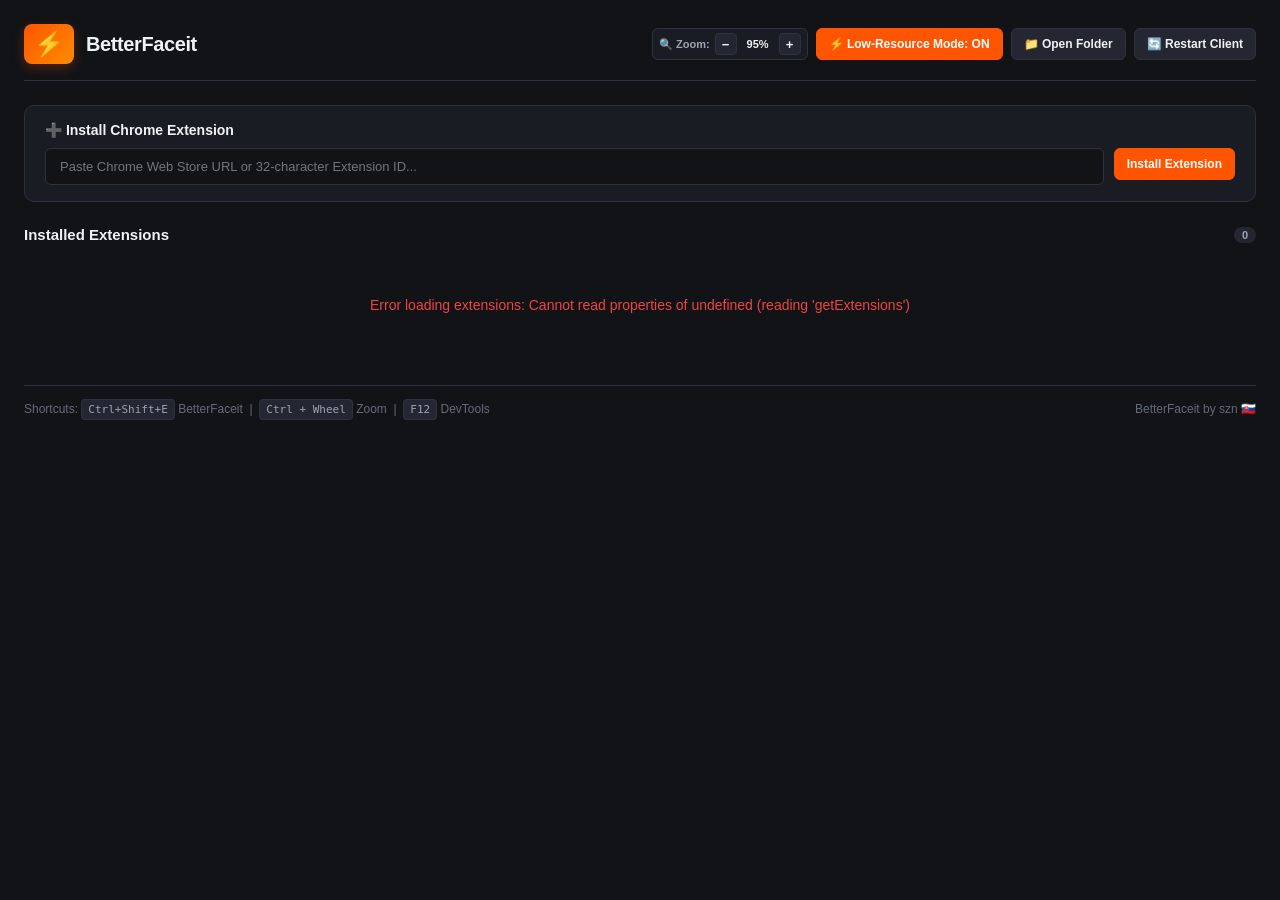
==== src/extensionsManager.html @ c5844e2a "initial commit :)" ====
<!DOCTYPE html>
<html lang="en">
<head>
    <meta charset="UTF-8">
    <meta name="viewport" content="width=device-width, initial-scale=1.0">
    <title>BetterFaceit</title>
    <style>
        :root {
            --bg-primary: #121316;
            --bg-secondary: #1a1c23;
            --bg-tertiary: #242731;
            --border-color: #2e323e;
            --accent-color: #ff5500;
            --accent-hover: #ff6e26;
            --text-primary: #f0f2f5;
            --text-secondary: #9da3b4;
            --text-muted: #646a7d;
            --success-color: #10b981;
            --danger-color: #ef4444;
            --radius-md: 10px;
            --radius-sm: 6px;
        }

        * {
            box-sizing: border-box;
            margin: 0;
            padding: 0;
            font-family: -apple-system, BlinkMacSystemFont, "Segoe UI", Roboto, Helvetica, Arial, sans-serif;
            -webkit-user-select: none;
            user-select: none;
        }

        body {
            background-color: var(--bg-primary);
            color: var(--text-primary);
            padding: 24px;
            min-height: 100vh;
        }

        /* Minimal Dark Scrollbar */
        ::-webkit-scrollbar {
            width: 6px;
            height: 6px;
        }
        ::-webkit-scrollbar-track {
            background: #121316;
        }
        ::-webkit-scrollbar-thumb {
            background: #2a2e39;
            border-radius: 3px;
        }
        ::-webkit-scrollbar-thumb:hover {
            background: #ff5500;
        }
        * {
            scrollbar-width: thin;
            scrollbar-color: #2a2e39 #121316;
        }

        header {
            display: flex;
            align-items: center;
            justify-content: space-between;
            gap: 16px;
            margin-bottom: 24px;
            padding-bottom: 16px;
            border-bottom: 1px solid var(--border-color);
            flex-wrap: nowrap;
        }

        .header-title {
            display: flex;
            align-items: center;
            gap: 12px;
            min-width: 0;
            flex-shrink: 1;
        }

        .header-icon {
            font-size: 24px;
            background: linear-gradient(135deg, #ff5500, #ff8c00);
            padding: 6px 10px;
            border-radius: 8px;
            display: flex;
            align-items: center;
            justify-content: center;
            box-shadow: 0 4px 12px rgba(255, 85, 0, 0.25);
            flex-shrink: 0;
        }

        h1 {
            font-size: 20px;
            font-weight: 700;
            color: var(--text-primary);
            letter-spacing: -0.4px;
            white-space: nowrap;
        }

        .toggle-btn {
            font-size: 11px !important;
            font-weight: 700 !important;
            padding: 6px 12px !important;
            height: 30px !important;
            border-radius: 6px !important;
            letter-spacing: 0.3px;
            transition: all 0.2s ease !important;
            white-space: nowrap !important;
        }

        .toggle-btn.enabled {
            background: rgba(16, 185, 129, 0.12) !important;
            border-color: #10b981 !important;
            color: #10b981 !important;
        }

        .toggle-btn.enabled:hover {
            background: rgba(16, 185, 129, 0.24) !important;
        }

        .toggle-btn.disabled {
            background: rgba(100, 116, 139, 0.12) !important;
            border-color: #475569 !important;
            color: #94a3b8 !important;
        }

        .toggle-btn.disabled:hover {
            background: rgba(100, 116, 139, 0.24) !important;
            color: #e2e8f0 !important;
        }

        .restart-banner {
            background: linear-gradient(135deg, rgba(255, 85, 0, 0.15), rgba(255, 85, 0, 0.05));
            border: 1px solid var(--accent-color);
            border-radius: var(--radius-sm);
            padding: 8px 14px;
            margin-bottom: 20px;
            display: flex;
            justify-content: space-between;
            align-items: center;
            font-size: 13px;
            color: #ff8533;
        }

        .header-actions {
            display: flex;
            gap: 8px;
            align-items: center;
            flex-shrink: 0;
            flex-wrap: nowrap;
        }

        button {
            background-color: var(--bg-tertiary);
            color: var(--text-primary);
            border: 1px solid var(--border-color);
            padding: 6px 12px;
            height: 32px;
            border-radius: var(--radius-sm);
            font-size: 12px;
            font-weight: 600;
            cursor: pointer;
            transition: all 0.15s ease;
            display: inline-flex;
            align-items: center;
            justify-content: center;
            gap: 6px;
            white-space: nowrap;
            flex-shrink: 0;
            line-height: 1;
        }

        button:hover {
            background-color: #2f3442;
            border-color: #3e4455;
        }

        button.primary {
            background-color: var(--accent-color);
            border-color: var(--accent-color);
            color: #fff;
        }

        button.primary:hover {
            background-color: var(--accent-hover);
            border-color: var(--accent-hover);
        }

        .zoom-btn-group {
            display: inline-flex;
            align-items: center;
            background-color: var(--bg-secondary);
            border: 1px solid var(--border-color);
            border-radius: var(--radius-sm);
            padding: 2px 6px;
            height: 32px;
            gap: 3px;
            flex-shrink: 0;
            white-space: nowrap;
        }

        .zoom-label {
            font-size: 11px;
            color: var(--text-secondary);
            font-weight: 600;
            padding-right: 2px;
            user-select: none;
            white-space: nowrap;
        }

        .zoom-btn {
            background-color: var(--bg-tertiary) !important;
            border: 1px solid var(--border-color) !important;
            color: var(--text-primary) !important;
            width: 22px !important;
            height: 22px !important;
            padding: 0 !important;
            border-radius: 4px !important;
            font-size: 13px !important;
            font-weight: 700 !important;
            display: inline-flex !important;
            align-items: center !important;
            justify-content: center !important;
            cursor: pointer;
            transition: all 0.15s;
            flex-shrink: 0;
        }

        .zoom-btn:hover {
            border-color: var(--accent-color) !important;
            color: var(--accent-color) !important;
            background-color: var(--bg-primary) !important;
        }

        .zoom-val-btn {
            background: none !important;
            border: none !important;
            color: var(--text-primary) !important;
            font-size: 11px !important;
            font-weight: 700 !important;
            padding: 2px 4px !important;
            min-width: 36px !important;
            text-align: center;
            cursor: pointer;
            border-radius: 4px !important;
            transition: all 0.15s;
            white-space: nowrap;
            flex-shrink: 0;
        }

        .zoom-val-btn:hover {
            color: var(--accent-color) !important;
            background-color: var(--bg-tertiary) !important;
        }

        .install-box {
            background-color: var(--bg-secondary);
            border: 1px solid var(--border-color);
            border-radius: var(--radius-md);
            padding: 16px 20px;
            margin-bottom: 24px;
        }

        .install-box-title {
            font-size: 14px;
            font-weight: 600;
            margin-bottom: 10px;
            display: flex;
            align-items: center;
            gap: 8px;
        }

        .input-group {
            display: flex;
            gap: 10px;
        }

        input[type="text"] {
            flex: 1;
            background-color: var(--bg-primary);
            border: 1px solid var(--border-color);
            color: var(--text-primary);
            padding: 10px 14px;
            border-radius: var(--radius-sm);
            font-size: 13px;
            outline: none;
            transition: border-color 0.2s;
            user-select: text;
            -webkit-user-select: text;
        }

        input[type="text"]:focus {
            border-color: var(--accent-color);
        }

        .status-msg {
            margin-top: 10px;
            font-size: 12px;
            display: none;
        }
        .status-msg.success { color: var(--success-color); display: block; }
        .status-msg.error { color: var(--danger-color); display: block; }
        .status-msg.info { color: var(--text-secondary); display: block; }

        .section-header {
            font-size: 15px;
            font-weight: 600;
            margin-bottom: 14px;
            display: flex;
            align-items: center;
            justify-content: space-between;
        }

        .ext-count {
            background-color: var(--bg-tertiary);
            color: var(--text-secondary);
            font-size: 11px;
            padding: 2px 8px;
            border-radius: 12px;
            font-weight: 600;
        }

        .extensions-list {
            display: flex;
            flex-direction: column;
            gap: 14px;
        }

        .ext-card {
            background-color: var(--bg-secondary);
            border: 1px solid var(--border-color);
            border-radius: var(--radius-md);
            padding: 18px 20px;
            display: flex;
            align-items: center;
            justify-content: space-between;
            gap: 16px;
            transition: border-color 0.2s ease, transform 0.1s ease;
        }

        .ext-card:hover {
            border-color: #3e4455;
        }

        .ext-left {
            display: flex;
            align-items: center;
            gap: 16px;
            flex: 1;
        }

        .ext-icon-img {
            width: 48px;
            height: 48px;
            border-radius: 8px;
            object-fit: contain;
            background-color: var(--bg-tertiary);
            padding: 4px;
        }

        .ext-info {
            display: flex;
            flex-direction: column;
            gap: 4px;
        }

        .ext-name-row {
            display: flex;
            align-items: center;
            gap: 8px;
        }

        .ext-name {
            font-size: 15px;
            font-weight: 600;
            color: var(--text-primary);
        }

        .ext-version {
            font-size: 11px;
            color: var(--text-muted);
            background-color: var(--bg-primary);
            padding: 2px 6px;
            border-radius: 4px;
            border: 1px solid var(--border-color);
        }

        .ext-desc {
            font-size: 12px;
            color: var(--text-secondary);
            line-height: 1.4;
            max-width: 520px;
        }

        .ext-actions {
            display: flex;
            gap: 8px;
            align-items: center;
            flex-shrink: 0;
        }

        .settings-btn {
            background: linear-gradient(135deg, #ff5500, #ff6e26);
            border: none;
            color: white;
            font-weight: 600;
        }

        .settings-btn:hover {
            background: linear-gradient(135deg, #ff6e26, #ff8740);
        }

        .empty-state {
            text-align: center;
            padding: 40px 20px;
            color: var(--text-muted);
            font-size: 14px;
        }

        footer {
            margin-top: 32px;
            padding-top: 16px;
            border-top: 1px solid var(--border-color);
            display: flex;
            justify-content: space-between;
            align-items: center;
            font-size: 12px;
            color: var(--text-muted);
        }

        .shortcut-badge {
            background-color: var(--bg-tertiary);
            padding: 3px 6px;
            border-radius: 4px;
            font-family: monospace;
            font-size: 11px;
            color: var(--text-secondary);
            border: 1px solid var(--border-color);
        }
    </style>
</head>
<body>

    <header>
        <div class="header-title">
            <div class="header-icon">⚡</div>
            <h1>BetterFaceit</h1>
        </div>
        <div class="header-actions">
            <div class="zoom-btn-group" title="Adjust FACEIT Client scale (Ctrl + MouseWheel / Ctrl + +/-)">
                <span class="zoom-label">🔍 Zoom:</span>
                <button id="btn-zoom-out" class="zoom-btn" title="Zoom Out 5% (Ctrl + -)">−</button>
                <button id="btn-zoom-reset" class="zoom-val-btn" title="Click to Reset Zoom to 100% (Ctrl + 0)">95%</button>
                <button id="btn-zoom-in" class="zoom-btn" title="Zoom In 5% (Ctrl + +)">+</button>
            </div>
            <button id="btn-toggle-perf" class="primary" title="Toggles GPU acceleration, telemetry debloat and background low CPU mode">⚡ Low-Resource Mode: ON</button>
            <button id="btn-open-folder" title="Open extensions directory">📁 Open Folder</button>
            <button id="btn-restart-client" title="Restart FACEIT client to apply changes">🔄 Restart Client</button>
        </div>
    </header>

    <div id="restart-banner" class="restart-banner" style="display: none;">
        <span>⚡ Extension state changed. Restart FACEIT client to apply changes.</span>
        <button id="btn-banner-restart" class="primary">🔄 Restart Now</button>
    </div>

    <div class="install-box">
        <div class="install-box-title">➕ Install Chrome Extension</div>
        <div class="input-group">
            <input type="text" id="install-input" placeholder="Paste Chrome Web Store URL or 32-character Extension ID...">
            <button class="primary" id="btn-install">Install Extension</button>
        </div>
        <div id="install-status" class="status-msg"></div>
    </div>

    <div class="section-header">
        <span>Installed Extensions</span>
        <span class="ext-count" id="ext-count">0</span>
    </div>

    <div class="extensions-list" id="extensions-list">
        <div class="empty-state">Loading extensions...</div>
    </div>

    <footer>
        <div>Shortcuts: <span class="shortcut-badge">Ctrl+Shift+E</span> BetterFaceit &nbsp;|&nbsp; <span class="shortcut-badge">Ctrl + Wheel</span> Zoom &nbsp;|&nbsp; <span class="shortcut-badge">F12</span> DevTools</div>
        <div>BetterFaceit by szn 🇸🇰</div>
    </footer>

    <script>
        const extListEl = document.getElementById('extensions-list');
        const extCountEl = document.getElementById('ext-count');
        const installInputEl = document.getElementById('install-input');
        const btnInstallEl = document.getElementById('btn-install');
        const installStatusEl = document.getElementById('install-status');
        const btnOpenFolderEl = document.getElementById('btn-open-folder');
        const btnRestartClientEl = document.getElementById('btn-restart-client');

        async function loadExtensions() {
            try {
                const list = await window.extAPI.getExtensions();
                extCountEl.textContent = list.length;
                if (!list || list.length === 0) {
                    extListEl.innerHTML = '<div class="empty-state">No extensions installed. Paste a link above to install one!</div>';
                    return;
                }

                extListEl.innerHTML = '';
                list.forEach(ext => {
                    const card = document.createElement('div');
                    card.className = 'ext-card';

                    const iconSrc = ext.iconDataUrl || 'data:image/svg+xml;utf8,<svg xmlns="http://www.w3.org/2000/svg" width="48" height="48" viewBox="0 0 24 24" fill="%23ff5500"><path d="M20.5 11H19V7c0-1.1-.9-2-2-2h-4V3.5C13 2.12 11.88 1 10.5 1S8 2.12 8 3.5V5H4c-1.1 0-1.99.9-1.99 2v3.8H3.5c1.49 0 2.7 1.21 2.7 2.7s-1.21 2.7-2.7 2.7H2V20c0 1.1.9 2 2 2h3.8v-1.5c0-1.49 1.21-2.7 2.7-2.7 1.49 0 2.7 1.21 2.7 2.7V22H17c1.1 0 2-.9 2-2v-4h1.5c1.38 0 2.5-1.12 2.5-2.5s-1.12-2.5-2.5-2.5z"/></svg>';

                    let buttonsHtml = `
                        <button class="toggle-btn ${ext.enabled ? 'enabled' : 'disabled'}" data-folder="${ext.folder}" data-enabled="${ext.enabled}" data-type="toggle" title="${ext.enabled ? 'Click to disable extension' : 'Click to enable extension'}">
                            ${ext.enabled ? '🟢 Enabled' : '⚪ Disabled'}
                        </button>
                    `;
                    if (ext.hasOptions) {
                        buttonsHtml += `<button class="settings-btn" data-id="${ext.id}" data-type="options" ${ext.enabled ? '' : 'disabled style="opacity:0.35;cursor:not-allowed;"'}>⚙️ Settings</button>`;
                    }
                    if (ext.hasPopup) {
                        buttonsHtml += `<button data-id="${ext.id}" data-type="popup" ${ext.enabled ? '' : 'disabled style="opacity:0.35;cursor:not-allowed;"'}>🪟 Popup</button>`;
                    }
                    buttonsHtml += `<button data-folder="${ext.folder}" data-type="folder" title="Open extension files">📂 Folder</button>`;

                    card.innerHTML = `
                        <div class="ext-left" style="${ext.enabled ? '' : 'opacity:0.75;'}">
                            <img class="ext-icon-img" src="${iconSrc}" alt="icon" onerror="this.src='data:image/svg+xml;utf8,<svg xmlns=\\'http://www.w3.org/2000/svg\\' width=\\'48\\' height=\\'48\\' viewBox=\\'0 0 24 24\\' fill=\\'%23ff5500\\'><path d=\\'M20.5 11H19V7c0-1.1-.9-2-2-2h-4V3.5C13 2.12 11.88 1 10.5 1S8 2.12 8 3.5V5H4c-1.1 0-1.99.9-1.99 2v3.8H3.5c1.49 0 2.7 1.21 2.7 2.7s-1.21 2.7-2.7 2.7H2V20c0 1.1.9 2 2 2h3.8v-1.5c0-1.49 1.21-2.7 2.7-2.7 1.49 0 2.7 1.21 2.7 2.7V22H17c1.1 0 2-.9 2-2v-4h1.5c1.38 0 2.5-1.12 2.5-2.5s-1.12-2.5-2.5-2.5z\\'/></svg>'">
                            <div class="ext-info">
                                <div class="ext-name-row">
                                    <span class="ext-name">${ext.name}</span>
                                    <span class="ext-version">v${ext.version}</span>
                                </div>
                                <div class="ext-desc">${ext.description || 'No description available.'}</div>
                            </div>
                        </div>
                        <div class="ext-actions">
                            ${buttonsHtml}
                        </div>
                    `;

                    extListEl.appendChild(card);
                });

                // Attach listeners
                extListEl.querySelectorAll('button').forEach(btn => {
                    btn.addEventListener('click', async () => {
                        const type = btn.getAttribute('data-type');
                        const id = btn.getAttribute('data-id');
                        const folder = btn.getAttribute('data-folder');
                        if (type === 'toggle') {
                            const isCurrent = btn.getAttribute('data-enabled') === 'true';
                            await window.extAPI.toggleExtension(folder, !isCurrent);
                            const banner = document.getElementById('restart-banner');
                            if (banner) banner.style.display = 'flex';
                            await loadExtensions();
                        } else if (type === 'options' || type === 'popup') {
                            await window.extAPI.openSettings(id, type);
                        } else if (type === 'folder') {
                            await window.extAPI.openFolder(folder);
                        }
                    });
                });

            } catch (err) {
                extListEl.innerHTML = `<div class="empty-state" style="color: var(--danger-color)">Error loading extensions: ${err.message}</div>`;
            }
        }

        btnOpenFolderEl.addEventListener('click', () => {
            window.extAPI.openExtensionsDir();
        });

        const btnZoomOutEl = document.getElementById('btn-zoom-out');
        const btnZoomResetEl = document.getElementById('btn-zoom-reset');
        const btnZoomInEl = document.getElementById('btn-zoom-in');

        function updateZoomDisplay(factor) {
            const pct = Math.round((factor || 1.0) * 100);
            btnZoomResetEl.textContent = `${pct}%`;
        }

        btnZoomOutEl.addEventListener('click', async () => {
            const factor = await window.extAPI.setZoom(-0.05);
            updateZoomDisplay(factor);
        });

        btnZoomInEl.addEventListener('click', async () => {
            const factor = await window.extAPI.setZoom(0.05);
            updateZoomDisplay(factor);
        });

        btnZoomResetEl.addEventListener('click', async () => {
            const factor = await window.extAPI.resetZoom();
            updateZoomDisplay(factor);
        });

        const btnTogglePerfEl = document.getElementById('btn-toggle-perf');
        let clientConfig = { performanceMode: true, zoomFactor: 0.95 };

        async function initConfig() {
            try {
                clientConfig = await window.extAPI.getConfig();
                updatePerfButtonUI();
                if (typeof clientConfig.zoomFactor === 'number') {
                    updateZoomDisplay(clientConfig.zoomFactor);
                } else {
                    updateZoomDisplay(0.95);
                }
            } catch (_) {}
        }

        function updatePerfButtonUI() {
            if (clientConfig.performanceMode) {
                btnTogglePerfEl.style.background = 'linear-gradient(135deg, #10b981, #059669)';
                btnTogglePerfEl.style.borderColor = '#10b981';
                btnTogglePerfEl.textContent = '⚡ Low-Resource Mode: ON';
            } else {
                btnTogglePerfEl.style.background = 'var(--bg-tertiary)';
                btnTogglePerfEl.style.borderColor = 'var(--border-color)';
                btnTogglePerfEl.textContent = '⚡ Low-Resource Mode: OFF';
            }
        }

        btnTogglePerfEl.addEventListener('click', async () => {
            const newState = !clientConfig.performanceMode;
            clientConfig = await window.extAPI.setConfig({ performanceMode: newState });
            updatePerfButtonUI();
            if (confirm(`Low-Resource Mode is now ${newState ? 'ENABLED' : 'DISABLED'}.\n\nRestart FACEIT Client now to apply GPU acceleration changes?`)) {
                window.extAPI.restartClient();
            }
        });

        initConfig();

        btnRestartClientEl.addEventListener('click', () => {
            if (confirm('Restart FACEIT Client now?')) {
                window.extAPI.restartClient();
            }
        });

        const btnBannerRestartEl = document.getElementById('btn-banner-restart');
        if (btnBannerRestartEl) {
            btnBannerRestartEl.addEventListener('click', () => {
                window.extAPI.restartClient();
            });
        }

        btnInstallEl.addEventListener('click', async () => {
            const query = installInputEl.value.trim();
            if (!query) return;

            installStatusEl.className = 'status-msg info';
            installStatusEl.textContent = 'Downloading and installing extension, please wait...';
            btnInstallEl.disabled = true;

            try {
                const res = await window.extAPI.installExtension(query);
                if (res.success) {
                    installStatusEl.className = 'status-msg success';
                    installStatusEl.textContent = `Successfully installed "${res.name}"! Restart FACEIT client to activate.`;
                    installInputEl.value = '';
                    await loadExtensions();
                } else {
                    installStatusEl.className = 'status-msg error';
                    installStatusEl.textContent = `Installation failed: ${res.error}`;
                }
            } catch (e) {
                installStatusEl.className = 'status-msg error';
                installStatusEl.textContent = `Error: ${e.message}`;
            } finally {
                btnInstallEl.disabled = false;
            }
        });

        installInputEl.addEventListener('keydown', (e) => {
            if (e.key === 'Enter') btnInstallEl.click();
        });

        loadExtensions();
    </script>
</body>
</html>
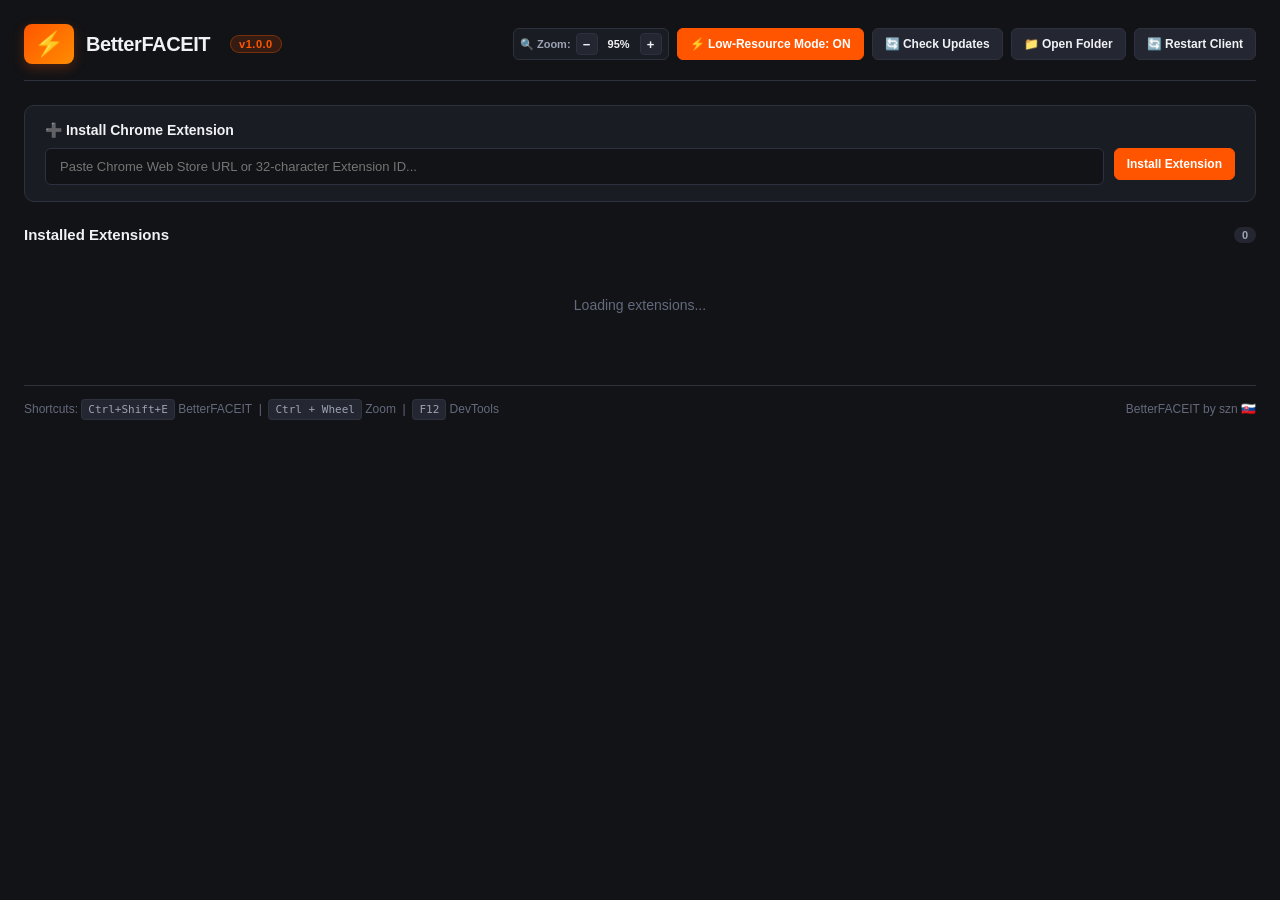
==== commit bea26cd8: "auto-updater" ====
--- a/src/extensionsManager.html
+++ b/src/extensionsManager.html
@@ -3,7 +3,7 @@
 <head>
     <meta charset="UTF-8">
     <meta name="viewport" content="width=device-width, initial-scale=1.0">
-    <title>BetterFaceit</title>
+    <title>BetterFACEIT</title>
     <style>
         :root {
             --bg-primary: #121316;
@@ -247,9 +247,38 @@
             flex-shrink: 0;
         }
 
-        .zoom-val-btn:hover {
-            color: var(--accent-color) !important;
-            background-color: var(--bg-tertiary) !important;
+        .version-badge {
+            font-size: 11px;
+            font-weight: 700;
+            background: rgba(255, 85, 0, 0.15);
+            color: var(--accent-color);
+            border: 1px solid rgba(255, 85, 0, 0.35);
+            border-radius: 12px;
+            padding: 2px 8px;
+            margin-left: 8px;
+            letter-spacing: 0.5px;
+            align-self: center;
+        }
+
+        .update-banner {
+            background: linear-gradient(90deg, #182230 0%, #151c27 100%);
+            border: 1px solid #ff5500;
+            border-radius: var(--radius-md);
+            padding: 12px 18px;
+            margin-bottom: 20px;
+            display: flex;
+            align-items: center;
+            justify-content: space-between;
+            box-shadow: 0 4px 16px rgba(255, 85, 0, 0.2);
+            font-weight: 600;
+            font-size: 13px;
+            gap: 16px;
+        }
+
+        .update-banner span {
+            display: flex;
+            align-items: center;
+            gap: 8px;
         }
 
         .install-box {
@@ -443,7 +472,8 @@
     <header>
         <div class="header-title">
             <div class="header-icon">⚡</div>
-            <h1>BetterFaceit</h1>
+            <h1>BetterFACEIT</h1>
+            <span class="version-badge" id="version-badge">v1.0.0</span>
         </div>
         <div class="header-actions">
             <div class="zoom-btn-group" title="Adjust FACEIT Client scale (Ctrl + MouseWheel / Ctrl + +/-)">
@@ -453,10 +483,16 @@
                 <button id="btn-zoom-in" class="zoom-btn" title="Zoom In 5% (Ctrl + +)">+</button>
             </div>
             <button id="btn-toggle-perf" class="primary" title="Toggles GPU acceleration, telemetry debloat and background low CPU mode">⚡ Low-Resource Mode: ON</button>
+            <button id="btn-check-update" title="Check GitHub for BetterFACEIT & extension updates">🔄 Check Updates</button>
             <button id="btn-open-folder" title="Open extensions directory">📁 Open Folder</button>
             <button id="btn-restart-client" title="Restart FACEIT client to apply changes">🔄 Restart Client</button>
         </div>
     </header>
+
+    <div id="update-banner" class="update-banner" style="display: none;">
+        <span id="update-banner-text">🚀 New BetterFACEIT update available!</span>
+        <button id="btn-do-update" class="primary">Update & Relaunch Now</button>
+    </div>
 
     <div id="restart-banner" class="restart-banner" style="display: none;">
         <span>⚡ Extension state changed. Restart FACEIT client to apply changes.</span>
@@ -482,8 +518,8 @@
     </div>
 
     <footer>
-        <div>Shortcuts: <span class="shortcut-badge">Ctrl+Shift+E</span> BetterFaceit &nbsp;|&nbsp; <span class="shortcut-badge">Ctrl + Wheel</span> Zoom &nbsp;|&nbsp; <span class="shortcut-badge">F12</span> DevTools</div>
-        <div>BetterFaceit by szn 🇸🇰</div>
+        <div>Shortcuts: <span class="shortcut-badge">Ctrl+Shift+E</span> BetterFACEIT &nbsp;|&nbsp; <span class="shortcut-badge">Ctrl + Wheel</span> Zoom &nbsp;|&nbsp; <span class="shortcut-badge">F12</span> DevTools</div>
+        <div>BetterFACEIT by szn 🇸🇰</div>
     </footer>
 
     <script>
@@ -674,10 +710,79 @@
             }
         });
 
-        installInputEl.addEventListener('keydown', (e) => {
-            if (e.key === 'Enter') btnInstallEl.click();
-        });
-
+        const btnCheckUpdateEl = document.getElementById('btn-check-update');
+        const updateBannerEl = document.getElementById('update-banner');
+        const updateBannerTextEl = document.getElementById('update-banner-text');
+        const btnDoUpdateEl = document.getElementById('btn-do-update');
+        const versionBadgeEl = document.getElementById('version-badge');
+
+        async function initVersion() {
+            try {
+                if (window.extAPI.getVersion) {
+                    const vInfo = await window.extAPI.getVersion();
+                    if (vInfo && vInfo.currentVersion) {
+                        versionBadgeEl.textContent = 'v' + vInfo.currentVersion;
+                    }
+                }
+            } catch (_) {}
+        }
+
+        btnCheckUpdateEl.addEventListener('click', async () => {
+            btnCheckUpdateEl.disabled = true;
+            btnCheckUpdateEl.textContent = '⏳ Checking...';
+            try {
+                const res = await window.extAPI.checkForUpdates();
+                if (res && res.updateAvailable) {
+                    updateBannerTextEl.innerHTML = `🚀 <b>BetterFACEIT v${res.latestVersion}</b> is available on GitHub!`;
+                    updateBannerEl.style.display = 'flex';
+                    btnCheckUpdateEl.textContent = '⚡ Update Ready';
+                } else {
+                    btnCheckUpdateEl.textContent = '✅ Up to Date';
+                    setTimeout(() => {
+                        btnCheckUpdateEl.disabled = false;
+                        btnCheckUpdateEl.textContent = '🔄 Check Updates';
+                    }, 3000);
+                }
+            } catch (err) {
+                btnCheckUpdateEl.textContent = '⚠️ Check Failed';
+                setTimeout(() => {
+                    btnCheckUpdateEl.disabled = false;
+                    btnCheckUpdateEl.textContent = '🔄 Check Updates';
+                }, 3000);
+            }
+        });
+
+        btnDoUpdateEl.addEventListener('click', async () => {
+            btnDoUpdateEl.disabled = true;
+            btnDoUpdateEl.textContent = '⏳ Downloading & Updating...';
+            updateBannerTextEl.textContent = '⏳ Downloading update archive & syncing extensions from GitHub...';
+            try {
+                const res = await window.extAPI.applyUpdate();
+                if (res && res.success) {
+                    updateBannerTextEl.textContent = '✅ Updated successfully! Relaunching FACEIT client...';
+                } else {
+                    alert('Update failed: ' + (res?.error || 'Unknown error'));
+                    btnDoUpdateEl.disabled = false;
+                    btnDoUpdateEl.textContent = 'Retry Update';
+                }
+            } catch (err) {
+                alert('Update error: ' + (err.message || err));
+                btnDoUpdateEl.disabled = false;
+                btnDoUpdateEl.textContent = 'Retry Update';
+            }
+        });
+
+        if (window.extAPI.onUpdateAvailable) {
+            window.extAPI.onUpdateAvailable((info) => {
+                if (info && info.updateAvailable) {
+                    updateBannerTextEl.innerHTML = `🚀 <b>BetterFACEIT v${info.latestVersion}</b> is available on GitHub!`;
+                    updateBannerEl.style.display = 'flex';
+                    btnCheckUpdateEl.textContent = '⚡ Update Ready';
+                }
+            });
+        }
+
+        initVersion();
         loadExtensions();
     </script>
 </body>
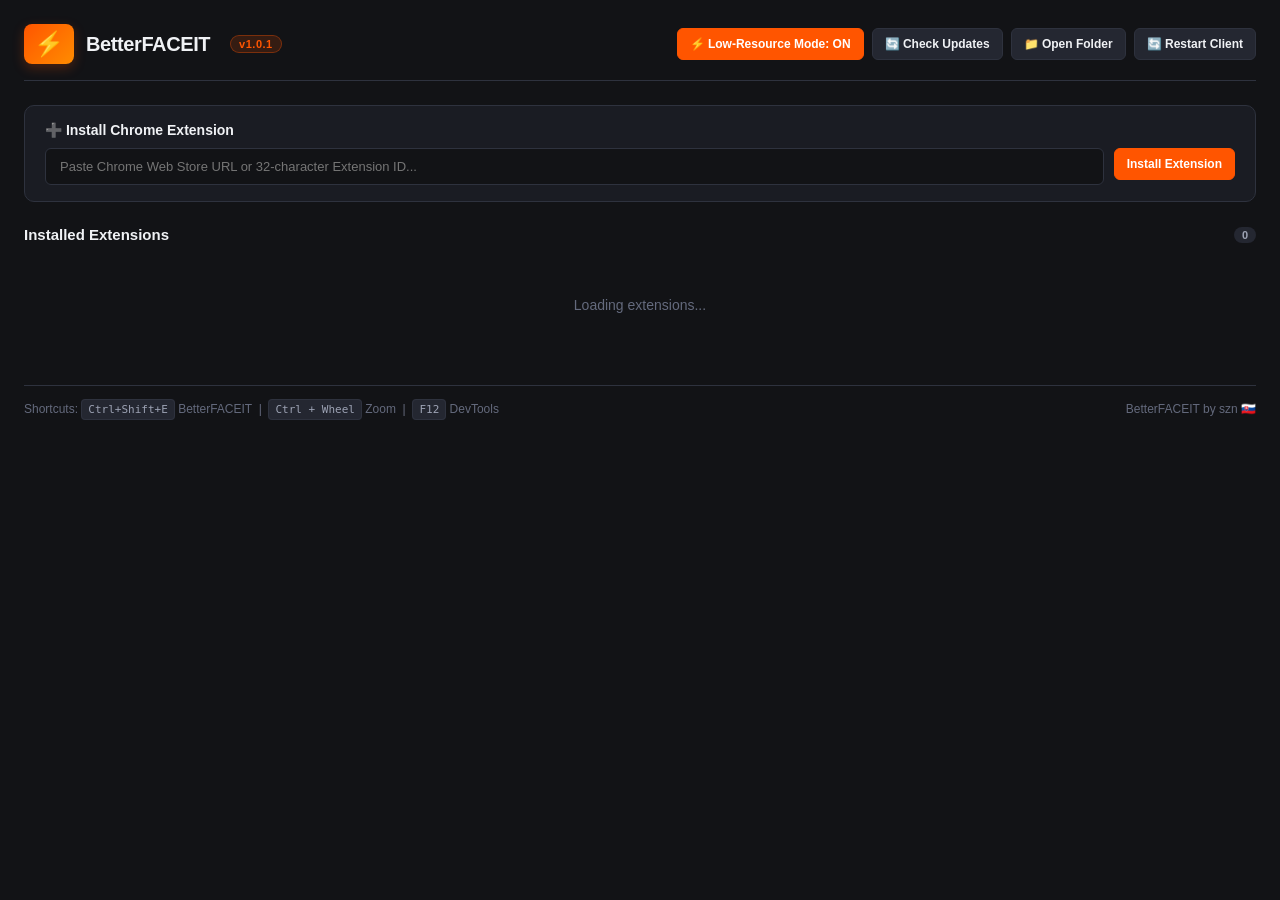
==== commit d39d743d: "removed duplicate zoom" ====
--- a/src/extensionsManager.html
+++ b/src/extensionsManager.html
@@ -473,15 +473,9 @@
         <div class="header-title">
             <div class="header-icon">⚡</div>
             <h1>BetterFACEIT</h1>
-            <span class="version-badge" id="version-badge">v1.0.0</span>
+            <span class="version-badge" id="version-badge">v1.0.1</span>
         </div>
         <div class="header-actions">
-            <div class="zoom-btn-group" title="Adjust FACEIT Client scale (Ctrl + MouseWheel / Ctrl + +/-)">
-                <span class="zoom-label">🔍 Zoom:</span>
-                <button id="btn-zoom-out" class="zoom-btn" title="Zoom Out 5% (Ctrl + -)">−</button>
-                <button id="btn-zoom-reset" class="zoom-val-btn" title="Click to Reset Zoom to 100% (Ctrl + 0)">95%</button>
-                <button id="btn-zoom-in" class="zoom-btn" title="Zoom In 5% (Ctrl + +)">+</button>
-            </div>
             <button id="btn-toggle-perf" class="primary" title="Toggles GPU acceleration, telemetry debloat and background low CPU mode">⚡ Low-Resource Mode: ON</button>
             <button id="btn-check-update" title="Check GitHub for BetterFACEIT & extension updates">🔄 Check Updates</button>
             <button id="btn-open-folder" title="Open extensions directory">📁 Open Folder</button>
@@ -608,29 +602,6 @@
             window.extAPI.openExtensionsDir();
         });
 
-        const btnZoomOutEl = document.getElementById('btn-zoom-out');
-        const btnZoomResetEl = document.getElementById('btn-zoom-reset');
-        const btnZoomInEl = document.getElementById('btn-zoom-in');
-
-        function updateZoomDisplay(factor) {
-            const pct = Math.round((factor || 1.0) * 100);
-            btnZoomResetEl.textContent = `${pct}%`;
-        }
-
-        btnZoomOutEl.addEventListener('click', async () => {
-            const factor = await window.extAPI.setZoom(-0.05);
-            updateZoomDisplay(factor);
-        });
-
-        btnZoomInEl.addEventListener('click', async () => {
-            const factor = await window.extAPI.setZoom(0.05);
-            updateZoomDisplay(factor);
-        });
-
-        btnZoomResetEl.addEventListener('click', async () => {
-            const factor = await window.extAPI.resetZoom();
-            updateZoomDisplay(factor);
-        });
 
         const btnTogglePerfEl = document.getElementById('btn-toggle-perf');
         let clientConfig = { performanceMode: true, zoomFactor: 0.95 };
@@ -639,11 +610,6 @@
             try {
                 clientConfig = await window.extAPI.getConfig();
                 updatePerfButtonUI();
-                if (typeof clientConfig.zoomFactor === 'number') {
-                    updateZoomDisplay(clientConfig.zoomFactor);
-                } else {
-                    updateZoomDisplay(0.95);
-                }
             } catch (_) {}
         }
 
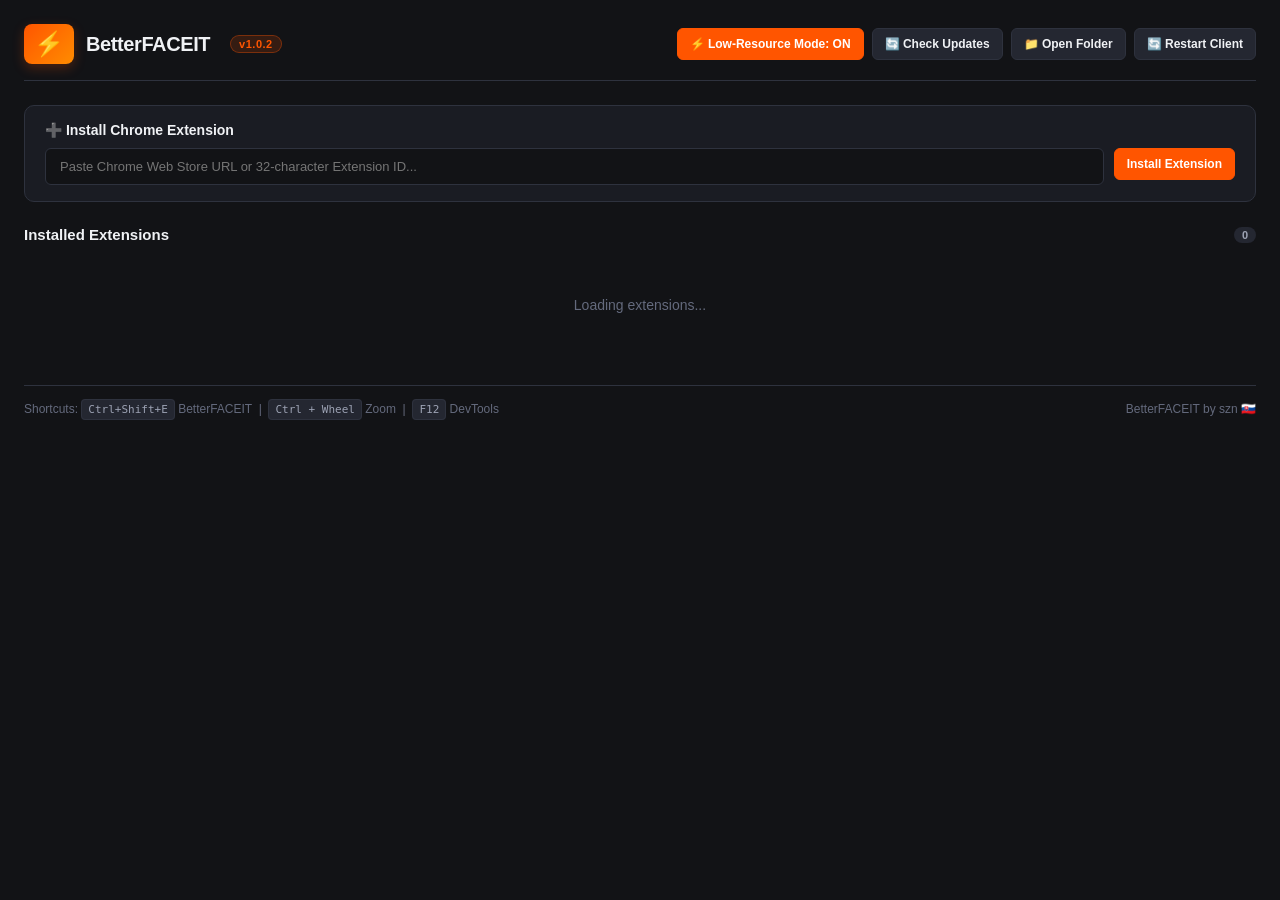
==== commit cd2baf1c: "au" ====
--- a/src/extensionsManager.html
+++ b/src/extensionsManager.html
@@ -473,7 +473,7 @@
         <div class="header-title">
             <div class="header-icon">⚡</div>
             <h1>BetterFACEIT</h1>
-            <span class="version-badge" id="version-badge">v1.0.1</span>
+            <span class="version-badge" id="version-badge">v1.0.2</span>
         </div>
         <div class="header-actions">
             <button id="btn-toggle-perf" class="primary" title="Toggles GPU acceleration, telemetry debloat and background low CPU mode">⚡ Low-Resource Mode: ON</button>
@@ -636,16 +636,37 @@
 
         initConfig();
 
+        async function doClientRestart(btn) {
+            try {
+                if (btn) {
+                    btn.disabled = true;
+                    btn.textContent = '🔄 Restarting...';
+                }
+                const res = await window.extAPI.restartClient();
+                if (res && res.waitingForGame) {
+                    alert('CS2 is currently running!\n\nFACEIT client restart has been queued and will occur automatically once your game exits.');
+                    if (btn) {
+                        btn.textContent = '⏳ Restart Queued (In-Game)';
+                    }
+                }
+            } catch (_) {
+                if (btn) {
+                    btn.disabled = false;
+                    btn.textContent = '🔄 Restart Client';
+                }
+            }
+        }
+
         btnRestartClientEl.addEventListener('click', () => {
             if (confirm('Restart FACEIT Client now?')) {
-                window.extAPI.restartClient();
+                doClientRestart(btnRestartClientEl);
             }
         });
 
         const btnBannerRestartEl = document.getElementById('btn-banner-restart');
         if (btnBannerRestartEl) {
             btnBannerRestartEl.addEventListener('click', () => {
-                window.extAPI.restartClient();
+                doClientRestart(btnBannerRestartEl);
             });
         }
 
@@ -725,7 +746,12 @@
             try {
                 const res = await window.extAPI.applyUpdate();
                 if (res && res.success) {
-                    updateBannerTextEl.textContent = '✅ Updated successfully! Relaunching FACEIT client...';
+                    if (res.waitingForGame) {
+                        updateBannerTextEl.textContent = '⏳ Update installed! CS2 is currently running. Client will restart automatically after your game.';
+                        btnDoUpdateEl.textContent = '⏳ Waiting for Game to Exit...';
+                    } else {
+                        updateBannerTextEl.textContent = '✅ Updated successfully! Relaunching FACEIT client...';
+                    }
                 } else {
                     alert('Update failed: ' + (res?.error || 'Unknown error'));
                     btnDoUpdateEl.disabled = false;
@@ -748,6 +774,17 @@
             });
         }
 
+        if (window.extAPI.onUpdateStatus) {
+            window.extAPI.onUpdateStatus((info) => {
+                if (info && info.waitingForGame) {
+                    updateBannerEl.style.display = 'flex';
+                    updateBannerTextEl.textContent = '⏳ Update installed! Client will restart automatically after CS2 exits.';
+                    btnDoUpdateEl.disabled = true;
+                    btnDoUpdateEl.textContent = '⏳ Waiting for Game to Exit...';
+                }
+            });
+        }
+
         initVersion();
         loadExtensions();
     </script>
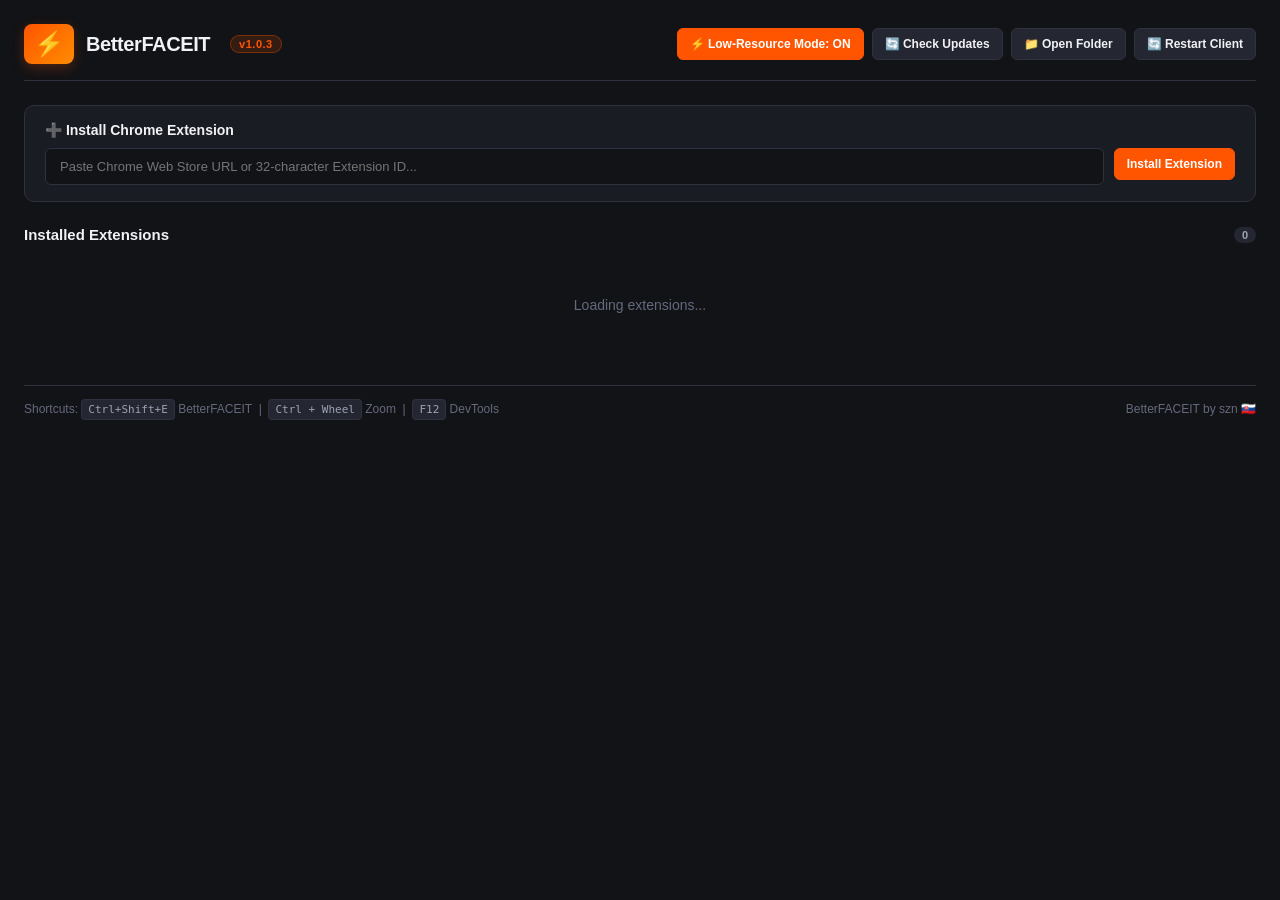
==== commit 0ee78eb6: "v1.0.3: updated client, check for & delete old versions on update" ====
--- a/src/extensionsManager.html
+++ b/src/extensionsManager.html
@@ -473,7 +473,7 @@
         <div class="header-title">
             <div class="header-icon">⚡</div>
             <h1>BetterFACEIT</h1>
-            <span class="version-badge" id="version-badge">v1.0.2</span>
+            <span class="version-badge" id="version-badge">v1.0.3</span>
         </div>
         <div class="header-actions">
             <button id="btn-toggle-perf" class="primary" title="Toggles GPU acceleration, telemetry debloat and background low CPU mode">⚡ Low-Resource Mode: ON</button>
@@ -602,7 +602,6 @@
             window.extAPI.openExtensionsDir();
         });
 
-
         const btnTogglePerfEl = document.getElementById('btn-toggle-perf');
         let clientConfig = { performanceMode: true, zoomFactor: 0.95 };
 
@@ -643,12 +642,6 @@
                     btn.textContent = '🔄 Restarting...';
                 }
                 const res = await window.extAPI.restartClient();
-                if (res && res.waitingForGame) {
-                    alert('CS2 is currently running!\n\nFACEIT client restart has been queued and will occur automatically once your game exits.');
-                    if (btn) {
-                        btn.textContent = '⏳ Restart Queued (In-Game)';
-                    }
-                }
             } catch (_) {
                 if (btn) {
                     btn.disabled = false;
@@ -746,12 +739,7 @@
             try {
                 const res = await window.extAPI.applyUpdate();
                 if (res && res.success) {
-                    if (res.waitingForGame) {
-                        updateBannerTextEl.textContent = '⏳ Update installed! CS2 is currently running. Client will restart automatically after your game.';
-                        btnDoUpdateEl.textContent = '⏳ Waiting for Game to Exit...';
-                    } else {
-                        updateBannerTextEl.textContent = '✅ Updated successfully! Relaunching FACEIT client...';
-                    }
+                    updateBannerTextEl.textContent = '✅ Updated successfully! Relaunching FACEIT client...';
                 } else {
                     alert('Update failed: ' + (res?.error || 'Unknown error'));
                     btnDoUpdateEl.disabled = false;
@@ -774,17 +762,6 @@
             });
         }
 
-        if (window.extAPI.onUpdateStatus) {
-            window.extAPI.onUpdateStatus((info) => {
-                if (info && info.waitingForGame) {
-                    updateBannerEl.style.display = 'flex';
-                    updateBannerTextEl.textContent = '⏳ Update installed! Client will restart automatically after CS2 exits.';
-                    btnDoUpdateEl.disabled = true;
-                    btnDoUpdateEl.textContent = '⏳ Waiting for Game to Exit...';
-                }
-            });
-        }
-
         initVersion();
         loadExtensions();
     </script>
